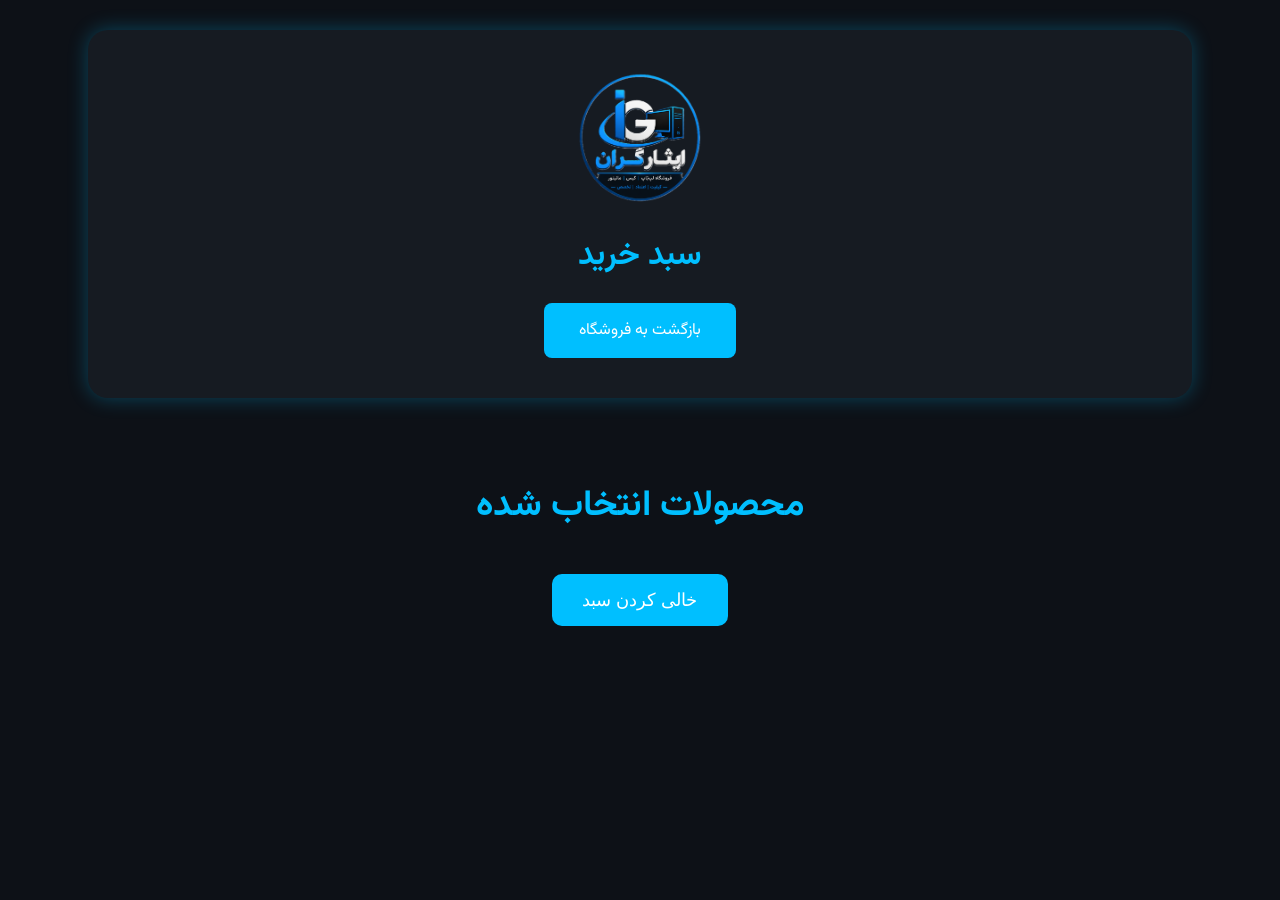
==== cart.html @ be6ac625 "Create cart.html" ====
<!DOCTYPE html>
<html lang="fa" dir="rtl">

<head>

<meta charset="UTF-8">

<meta name="viewport" content="width=device-width, initial-scale=1.0">

<title>سبد خرید | فروشگاه ایثارگران</title>

<link rel="stylesheet" href="style.css">

<link rel="preconnect" href="https://fonts.googleapis.com">

<link rel="preconnect" href="https://fonts.gstatic.com" crossorigin>

<link href="https://fonts.googleapis.com/css2?family=Vazirmatn:wght@100..900&display=swap" rel="stylesheet">

</head>


<body>


<header>

<img src="لوگو.png" class="logo">


<h1>
سبد خرید
</h1>


<a href="index.html" class="btn">
بازگشت به فروشگاه
</a>


</header>



<section class="products">


<h2>
محصولات انتخاب شده
</h2>



<div id="cart-items">

</div>



<h2 id="total-price">

</h2>


<button class="cart-clear" onclick="clearCart()">
خالی کردن سبد
</button>


</section>




<script src="script.js"></script>


<script>

showCart();


</script>


</body>

</html>
---- style.css ----
body{
    font-family: "Vazirmatn", sans-serif;
    background:#0d1117;
    color:white;
    text-align:center;
    margin:0;
    direction:rtl;
    overflow-x:hidden;
}

h1{
    color:#00bfff;
}

button{
    background:#00bfff;
    color:white;
    border:none;
    padding:15px 30px;
    border-radius:10px;
    font-size:18px;
    cursor:pointer;
}

.logo{
    width:140px;
    display:block;
    margin:0 auto 20px;
}

header{
    background:#161b22;
    width:80%;
    margin:30px auto 0;
    padding:40px;
    border-radius:20px;
    box-shadow:0 0 20px rgba(0,191,255,.3);
}
.subtitle{
    font-size:20px;
    color:#cccccc;
    margin-bottom:30px;
}

.hero{
    width:80%;
    height:500px;
    margin:40px auto;

    background:
        linear-gradient(rgba(0,0,0,.55), rgba(0,0,0,.55)),
        url("https://images.unsplash.com/photo-1518770660439-4636190af475?auto=format&fit=crop&w=1600&q=80");

    background-size:cover;
    background-position:center;
    background-repeat:no-repeat;

    display:flex;
    justify-content:center;
    align-items:center;

    text-align:center;
    color:#fff;

    border-radius:20px;
}

.hero-text{
    width:90%;
    max-width:800px;
}

.hero h1{
    font-size:48px;
    color:#fff;
    margin-bottom:20px;
}

.hero p{
    font-size:20px;
    line-height:2;
    color:#ddd;
    margin-bottom:35px;
}

.btn{
    display:inline-block;

    padding:15px 35px;

    background:#00bfff;
    color:#fff;

    text-decoration:none;

    border-radius:8px;

transition:all .3s ease;
}

.btn:hover{
    background:#0099cc;
    transform:translateY(-3px);
}

.products{
    width:90%;
    margin:80px auto;
}

.products h2{
    font-size:36px;
    margin-bottom:40px;
    color:#00bfff;
}

.product-grid{
    display:grid;
    grid-template-columns:repeat(auto-fit,minmax(280px,1fr));
    gap:30px;
}

.product-card{
    background:#161b22;
    border-radius:20px;
    overflow:hidden;
    box-shadow:0 0 20px rgba(0,0,0,.4);
    transition:.3s;
    padding-bottom:25px;
    display:flex;
flex-direction:column;
justify-content:space-between;
}

.product-card:hover{
    transform:translateY(-8px);
    box-shadow:0 0 25px rgba(0,191,255,.4);
}

.product-card img{
    width:100%;
    height:230px;
    object-fit:cover;
    padding:0;
    display:block;
}
.product-card h3{
    margin:20px 10px 10px;
    font-size:24px;
}

.price{
    color:#00bfff;
    font-size:22px;
    font-weight:bold;
    margin-bottom:20px;
}

.buy-btn{
    background:#00bfff;
    color:white;
    border:none;
    padding:14px 30px;
    border-radius:10px;
    cursor:pointer;
    font-size:18px;
transition:all .3s ease;
    margin-top:auto;
}

.buy-btn:hover{
    background:#0099cc;
}

.modal{
display:none;
position:fixed;
z-index:1000;
left:0;
top:0;
width:100%;
height:100%;
background:rgba(0,0,0,.75);
overflow-y:auto;
}
.modal-content{
background:#161b22;
color:white;
width:90%;
max-width:650px;
margin:5% auto;
padding:30px;
border-radius:20px;
box-shadow:0 0 25px rgba(0,191,255,.5);
position:relative;
text-align:right;
animation:popup .3s;
}
@keyframes popup{
from{
transform:scale(.8);
opacity:0;
}
to{
transform:scale(1);
opacity:1;
}
}

.close{
position:absolute;
left:20px;
top:15px;
font-size:30px;
cursor:pointer;
color:#00bfff;
}

.specs{
margin-top:20px;
line-height:2.3;
font-size:18px;
}

.specs strong{
color:#00bfff;
}

.good{
color:#00ff88;
font-weight:bold;
}

.normal{
color:#ffd43b;
font-weight:bold;
}

.contact-box{
margin-top:30px;
padding-top:20px;
border-top:1px solid #333;
text-align:center;
}

.contact-box p{
margin:10px;
font-size:20px;
}
.menu{
    display:flex;
    justify-content:center;
    gap:20px;
    flex-wrap:wrap;
    margin-top:40px;
}

.menu a{
    text-decoration:none;
}
@media (max-width:768px){

    body{
        font-size:18px;
    }

    header{
        width:90%;
        padding:25px;
    }

    .hero{
        width:90%;
        height:350px;
        margin:30px auto;
    }

    .hero h1{
        font-size:32px;
    }

    .hero p{
        font-size:18px;
        line-height:1.8;
    }

    .logo{
        width:100px;
    }

    .menu{
        flex-direction:column;
        align-items:center;
        gap:15px;
    }

    .btn,
    button{
        width:90%;
        max-width:300px;
        font-size:18px;
        padding:15px;
    }

    .product-grid{
        grid-template-columns:1fr;
    }

    .product-card img{
        height:200px;
    }

    .modal-content{
        width:95%;
        padding:20px;
    }

    .specs{
        font-size:16px;
    }

    .contact-box p{
        font-size:18px;
    }

    img{
        max-width:100%;
        height:auto;
    }

}

.contact-btn{
    background:#00bfff;
    color:white;
    border:none;
    padding:15px 30px;
    border-radius:10px;
    font-size:18px;
    cursor:pointer;
    transition:.3s;
}

.contact-btn:hover{
    background:#0099cc;
    transform:translateY(-3px);
}


.contact-content{
    text-align:center;
}

.contact-content h2{
    color:#00bfff;
}

.contact-content a{
    color:#00bfff;
    text-decoration:none;
    font-size:20px;
}

.contact-content a:hover{
    text-decoration:underline;
}
.footer{

    margin-top:80px;

    background:#161b22;

    color:white;

    padding:40px 20px 20px;

    border-top:2px solid #00bfff;

}


.footer-content{

    width:90%;

    margin:auto;

    display:grid;

    grid-template-columns:repeat(auto-fit,minmax(220px,1fr));

    gap:30px;

    text-align:right;

}


.footer-section h3{

    color:#00bfff;

    margin-bottom:20px;

}


.footer-section p{

    line-height:2;

    color:#ddd;

}


.footer-section a{

    color:#00bfff;

    text-decoration:none;

    font-size:18px;

}


.footer-section a:hover{

    text-decoration:underline;

}


.footer-bottom{

    margin-top:30px;

    padding-top:20px;

    border-top:1px solid #333;

    text-align:center;

    color:#aaa;

}
.cart-add-btn{

    background:#00ff88;

    color:#111;

    border:none;

    padding:14px 25px;

    border-radius:10px;

    cursor:pointer;

    font-size:16px;

    margin-top:10px;

}


.cart-add-btn:hover{

    background:#00cc6a;

}
.cart-btn{

display:inline-block;

background:#00ff88;

color:#111;

padding:15px 30px;

border-radius:10px;

text-decoration:none;

font-size:18px;

margin:10px;

transition:.3s;

}

.cart-btn:hover{

transform:translateY(-3px);

background:#00cc6a;

}
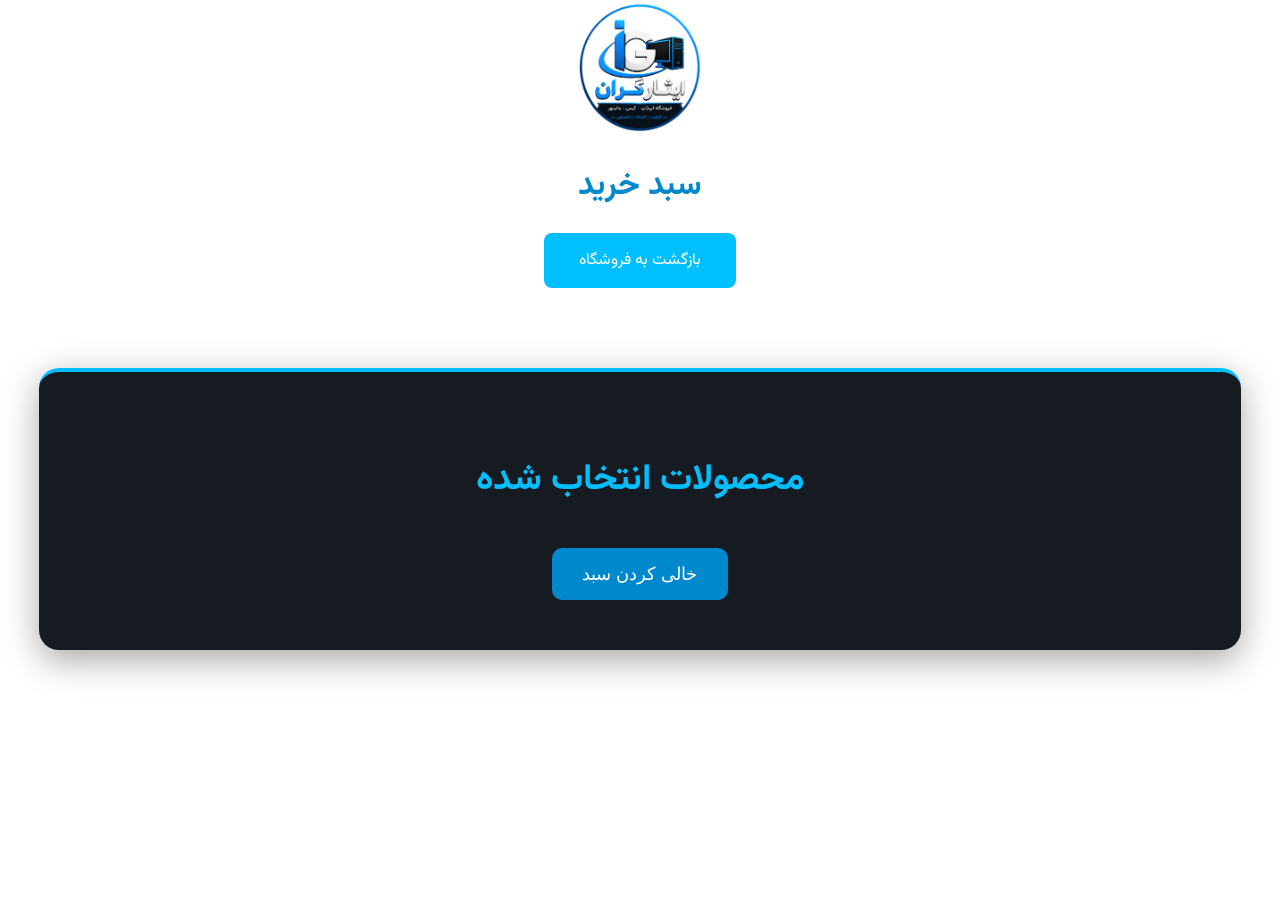
==== commit b2797f71: "Update cart.html" ====
--- a/cart.html
+++ b/cart.html
@@ -72,7 +72,7 @@
 
 
 
-<script src="script.js"></script>
+<script src="js/script.js"></script>
 
 
 <script>
--- a/style.css
+++ b/style.css
@@ -1,8 +1,8 @@
 
 body{
     font-family: "Vazirmatn", sans-serif;
-    background:#0d1117;
-    color:white;
+    background:#ffffff;
+    color:#111;
     text-align:center;
     margin:0;
     direction:rtl;
@@ -10,11 +10,10 @@
 }
 
 h1{
-    color:#00bfff;
-}
-
+    color:#0088cc;
+}
 button{
-    background:#00bfff;
+    background:#0088cc;
     color:white;
     border:none;
     padding:15px 30px;
@@ -29,22 +28,9 @@
     margin:0 auto 20px;
 }
 
-header{
-    background:#161b22;
-    width:80%;
-    margin:30px auto 0;
-    padding:40px;
-    border-radius:20px;
-    box-shadow:0 0 20px rgba(0,191,255,.3);
-}
-.subtitle{
-    font-size:20px;
-    color:#cccccc;
-    margin-bottom:30px;
-}
 
 .hero{
-    width:80%;
+    width:min(1100px,90%);
     height:500px;
     margin:40px auto;
 
@@ -64,6 +50,8 @@
     color:#fff;
 
     border-radius:20px;
+    box-shadow:0 10px 35px rgba(0,0,0,.45);
+overflow:hidden;
 }
 
 .hero-text{
@@ -107,6 +95,14 @@
 .products{
     width:90%;
     margin:80px auto;
+
+    background:#161b22;
+
+    padding:50px 25px;
+
+    border-radius:20px;
+    box-shadow:0 10px 35px rgba(0,0,0,.35);
+    border-top:4px solid #00bfff;
 }
 
 .products h2{
@@ -117,22 +113,27 @@
 
 .product-grid{
     display:grid;
-    grid-template-columns:repeat(auto-fit,minmax(280px,1fr));
+    grid-template-columns:repeat(auto-fit,minmax(280px,330px));
+    justify-content:center;
     gap:30px;
 }
-
 .product-card{
-    background:#161b22;
-    border-radius:20px;
+    background:#f5f5f5;
+    color:#111;
+    border:1px solid #ddd;
     overflow:hidden;
     box-shadow:0 0 20px rgba(0,0,0,.4);
     transition:.3s;
     padding-bottom:25px;
-    display:flex;
-flex-direction:column;
-justify-content:space-between;
-}
-
+
+    display:flex;
+    flex-direction:column;
+    justify-content:space-between;
+
+    align-items:center; 
+
+    width:100%;
+}
 .product-card:hover{
     transform:translateY(-8px);
     box-shadow:0 0 25px rgba(0,191,255,.4);
@@ -151,7 +152,7 @@
 }
 
 .price{
-    color:#00bfff;
+    color:#111;
     font-size:22px;
     font-weight:bold;
     margin-bottom:20px;
@@ -165,10 +166,13 @@
     border-radius:10px;
     cursor:pointer;
     font-size:18px;
-transition:all .3s ease;
-    margin-top:auto;
-}
-
+    transition:all .3s ease;
+
+    display:block;
+    width:90%;
+    max-width:260px;
+    margin:10px auto;
+}
 .buy-btn:hover{
     background:#0099cc;
 }
@@ -185,29 +189,29 @@
 overflow-y:auto;
 }
 .modal-content{
-background:#161b22;
-color:white;
-width:90%;
-max-width:650px;
-margin:5% auto;
-padding:30px;
-border-radius:20px;
-box-shadow:0 0 25px rgba(0,191,255,.5);
-position:relative;
-text-align:right;
-animation:popup .3s;
-}
-@keyframes popup{
-from{
-transform:scale(.8);
-opacity:0;
-}
-to{
-transform:scale(1);
-opacity:1;
-}
-}
-
+    background:#161b22;
+    color:white;
+
+    width:92%;
+    max-width:420px;
+
+    margin:30px auto;
+
+    padding:20px;
+
+    border-radius:20px;
+    box-sizing:border-box;
+
+    max-height:85vh;
+    overflow-y:auto;
+
+    box-shadow:0 0 25px rgba(0,191,255,.5);
+
+    position:relative;
+    text-align:right;
+
+    animation:popup .3s;
+}
 .close{
 position:absolute;
 left:20px;
@@ -247,17 +251,20 @@
 .contact-box p{
 margin:10px;
 font-size:20px;
-}
-.menu{
-    display:flex;
-    justify-content:center;
-    gap:20px;
-    flex-wrap:wrap;
-    margin-top:40px;
-}
-
-.menu a{
-    text-decoration:none;
+
+}
+.top-bar{
+    width:100%;
+    background:#161b22;
+
+    display:flex;
+    justify-content:space-between;
+    align-items:center;
+
+    padding:15px 40px;
+    box-sizing:border-box;
+
+    border-bottom:2px solid #00bfff;
 }
 @media (max-width:768px){
 
@@ -288,12 +295,21 @@
     .logo{
         width:100px;
     }
-
-    .menu{
-        flex-direction:column;
-        align-items:center;
-        gap:15px;
-    }
+.top-bar{
+    flex-direction:column;
+    align-items:center;
+}
+
+.top-menu{
+    flex-direction:column;
+    align-items:center;
+    width:100%;
+    gap:15px;
+}
+
+.header-cart{
+    margin-top:10px;
+}
 
     .btn,
     button{
@@ -302,6 +318,10 @@
         font-size:18px;
         padding:15px;
     }
+    .cart-icon{
+    width:50px !important;
+    max-width:none !important;
+}
 
     .product-grid{
         grid-template-columns:1fr;
@@ -311,11 +331,12 @@
         height:200px;
     }
 
-    .modal-content{
-        width:95%;
-        padding:20px;
-    }
-
+ .modal-content{
+    width:92%;
+    max-width:420px;
+    padding:20px;
+    margin:20px auto;
+}
     .specs{
         font-size:16px;
     }
@@ -447,57 +468,340 @@
 
 }
 .cart-add-btn{
-
-    background:#00ff88;
-
+    background:#00bfff;
+    color:white;
+    border:none;
+    padding:14px 25px;
+    border-radius:10px;
+    cursor:pointer;
+    font-size:16px;
+
+    display:block;
+    width:90%;
+    max-width:260px;
+    margin:10px auto;
+}
+
+
+.cart-add-btn:hover{
+
+    background:#00cc6a;
+
+}
+
+
+.feature-slider{
+    width:100%;
+    overflow:hidden;
+    margin-top:35px;
+    padding:18px 0;
+    background:#161b22;
+    border:1px solid rgba(255,255,255,.15);
+    border-radius:18px;
+
+    backdrop-filter:blur(12px);
+    -webkit-backdrop-filter:blur(12px);
+
+    box-shadow:
+        0 8px 30px rgba(0,0,0,.35),
+        inset 0 1px 1px rgba(255,255,255,.15);
+
+    position:relative;
+}
+.feature-slider::before{
+    content:"";
+    position:absolute;
+    top:0;
+    left:-150%;
+    width:40%;
+    height:100%;
+    pointer-events:none;
+    background:linear-gradient(
+        90deg,
+        transparent,
+        rgba(255,255,255,.18),
+        transparent
+    );
+  animation:marquee 35s linear infinite;
+}
+
+.feature-track{
+    display:flex;
+    width:max-content;
+    animation:marquee 25s linear infinite;
+}
+
+.feature-group{
+    display:flex;
+    align-items:center;
+    gap:70px;
+    flex-shrink:0;
+}
+
+.feature-slider:hover .feature-track{
+    animation-play-state:paused;
+}
+
+.feature-track span{
+    display:flex;
+    align-items:center;
+    gap:12px;
+
+    white-space:nowrap;
+
+    color:#00d4ff;
+    font-size:24px;
+    font-weight:700;
+
+    text-shadow:0 0 12px rgba(0,191,255,.55);
+}
+
+.feature-track i{
+    color:#00bfff;
+    font-size:28px;
+    transition:.3s;
+}
+
+.feature-track span:hover i{
+    transform:scale(1.2);
+}
+
+@keyframes marquee{
+    from{
+        transform:translateX(0);
+    }
+    to{
+        transform:translateX(-50%);
+    }
+}
+
+@keyframes glassShine{
+    from{
+        left:-150%;
+    }
+    to{
+        left:150%;
+    }
+}
+.quantity-box{
+
+    display:flex;
+
+    justify-content:center;
+
+    align-items:center;
+
+    gap:12px;
+
+    margin:15px 0;
+
+}
+
+.quantity-box button{
+
+    width:35px;
+
+    height:35px;
+
+    font-size:20px;
+
+    cursor:pointer;
+
+}
+
+.quantity-box span{
+
+    font-size:20px;
+
+    font-weight:bold;
+
+    min-width:30px;
+
+    text-align:center;
+
+}
+.product-buttons {
+    display: flex;
+    flex-direction: row;
+    justify-content: center;
+    align-items: center;
+    gap: 8px;
+}
+
+.buy-btn {
+    padding: 8px 18px;
+    font-size: 14px;
+    height: 38px;
+}
+
+.cart-btn {
+    width: 38px;
+    height: 38px;
+    padding: 0;
+    background: white;
+    color: #0d1117;
+    border: none;
+    border-radius: 8px;
+    font-size: 20px;
+    cursor: pointer;
+    display: flex;
+    justify-content: center;
+    align-items: center;
+}
+
+
+@keyframes popup{
+
+from{
+    transform:scale(.8);
+    opacity:0;
+}
+
+to{
+    transform:scale(1);
+    opacity:1;
+}
+
+}
+
+.cart-dropdown{
+
+    position:absolute;
+    top:50px;
+    left:0;
+
+    width:320px;
+
+    background:white;
     color:#111;
 
-    border:none;
-
-    padding:14px 25px;
-
-    border-radius:10px;
-
-    cursor:pointer;
-
-    font-size:16px;
-
-    margin-top:10px;
-
-}
-
-
-.cart-add-btn:hover{
-
-    background:#00cc6a;
-
-}
-.cart-btn{
-
-display:inline-block;
-
-background:#00ff88;
-
-color:#111;
-
-padding:15px 30px;
-
-border-radius:10px;
-
-text-decoration:none;
-
-font-size:18px;
-
-margin:10px;
-
-transition:.3s;
-
-}
-
-.cart-btn:hover{
-
-transform:translateY(-3px);
-
-background:#00cc6a;
-
-}
+    border-radius:12px;
+
+    box-shadow:0 8px 25px rgba(0,0,0,.2);
+
+    display:none;
+
+    padding:15px;
+
+    z-index:9999;
+
+}
+
+
+.header-cart{
+
+    position:relative;
+
+}
+
+.header-cart .cart-icon{
+
+    display:flex;
+    align-items:center;
+    justify-content:center;
+
+    width:50px;
+    height:50px;
+
+    background:#00bfff;
+
+    color:white;
+
+    border-radius:50%;
+
+    text-decoration:none;
+
+    font-size:22px;
+
+    position:relative;
+
+}
+.header-cart .cart-icon:hover{
+
+    background:#0099cc;
+
+}
+
+.header-cart #cart-count{
+
+    position:absolute;
+
+    top:-6px;
+
+    right:-6px;
+
+    width:22px;
+
+    height:22px;
+
+    border-radius:50%;
+
+    background:red;
+
+    color:white;
+
+    display:flex;
+
+    justify-content:center;
+
+    align-items:center;
+
+    font-size:12px;
+
+}
+
+.top-bar{
+    width:100%;
+    height:90px;
+
+    background:#161b22;
+
+    display:flex;
+    justify-content:space-between;
+    align-items:center;
+
+    padding:15px 40px;
+    box-sizing:border-box;
+
+    border-bottom:2px solid #00bfff;
+
+    position:relative;
+    direction:rtl;
+}
+.top-menu{
+    display:flex;
+    gap:12px;
+    flex-wrap:wrap;
+    direction:rtl;
+}
+
+.top-menu a{
+    text-decoration:none;
+    color:#fff;
+    background:#0088cc;
+    padding:10px 18px;
+    border-radius:8px;
+    transition:.3s;
+}
+
+.top-menu a:hover{
+    background:#00bfff;
+}
+.top-logo{
+    position:absolute;
+    left:50%;
+    transform:translateX(-50%);
+}
+
+.top-logo .logo{
+    width:65px;
+    margin:0;
+}
+
+.header-cart{
+    order:2;
+}
+
+.top-menu{
+    order:1;
+}
